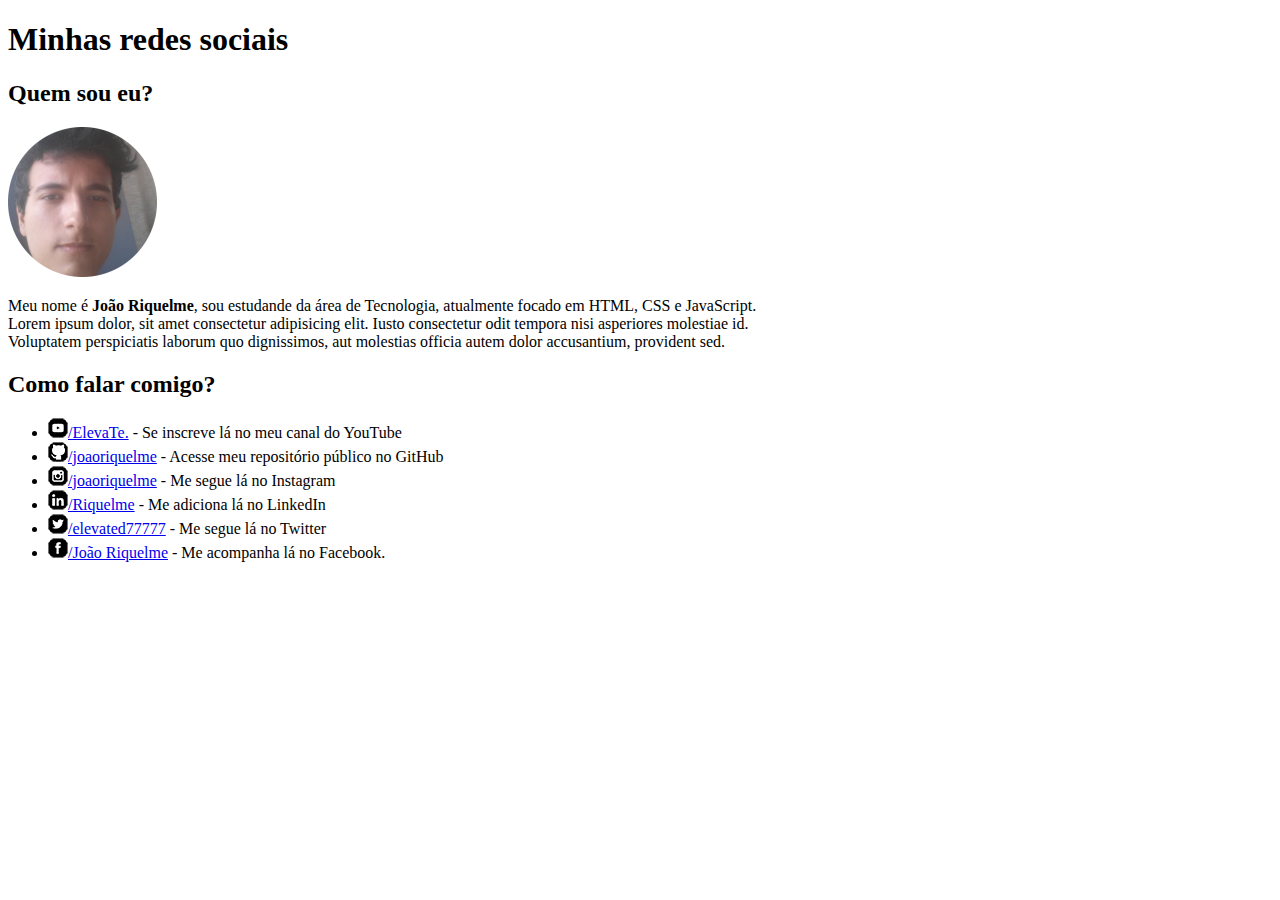
==== Meus Desafios/d005/index.html @ 1dba824b "Initial commit" ====
<!DOCTYPE html>
<html lang="pt-br">
<head>
    <meta charset="UTF-8">
    <meta http-equiv="X-UA-Compatible" content="IE=edge">
    <meta name="viewport" content="width=device-width, initial-scale=1.0">
    <link rel="shortcut icon" href="imagens/favicon.ico" type="image/x-icon">
    <title>Social</title>
</head>
<body>
    <h1>Minhas redes sociais</h1>   
    <h2>Quem sou eu? </h2>
    <p><img src="imagens/avatar.png" alt=""></p>
    <p>Meu nome é <strong>João Riquelme</strong>, sou estudande da área de Tecnologia, atualmente focado em HTML, CSS e JavaScript. <br> Lorem ipsum dolor, sit amet consectetur adipisicing elit. Iusto consectetur odit tempora nisi asperiores molestiae id.<br> Voluptatem perspiciatis laborum quo dignissimos, aut molestias officia autem dolor accusantium, provident sed.</p>
    <h2>Como falar comigo?</h2>
    <ul>
        <li><img src="imagens/icone-youtube.png" alt=""><a href="https://www.youtube.com/@ElevaTe." target="_blank">/ElevaTe.</a> - Se inscreve lá no meu canal do YouTube</li>
        <li><img src="imagens/icone-github.png" alt=""><a href="https://github.com/joaoriquelme" target="_blank">/joaoriquelme</a> - Acesse meu repositório público no GitHub</li>
        <li><img src="imagens/icone-instagram.png" alt=""><a href="https://www.instagram.com/observer7x7/?hl=pt" target="_blank">/joaoriquelme</a> - Me segue lá no Instagram</li>
        <li><img src="imagens/icone-linkedin.png" alt=""><a href="https://www.linkedin.com/in/jo%C3%A3o-riquelme-719611262/" target="_blank">/Riquelme</a> - Me adiciona lá no LinkedIn</li>
        <li><img src="imagens/icone-twitter.png" alt=""><a href="https://twitter.com/elevated77777" target="_blank">/elevated77777</a> - Me segue lá no Twitter</li>
        <li><img src="imagens/icone-facebook.png" alt=""><a href="https://www.facebook.com/joaoriquelme.riquelme/" target="_blank">/João Riquelme</a> - Me acompanha lá no Facebook.</li>
    </ul>
</body>
</html>
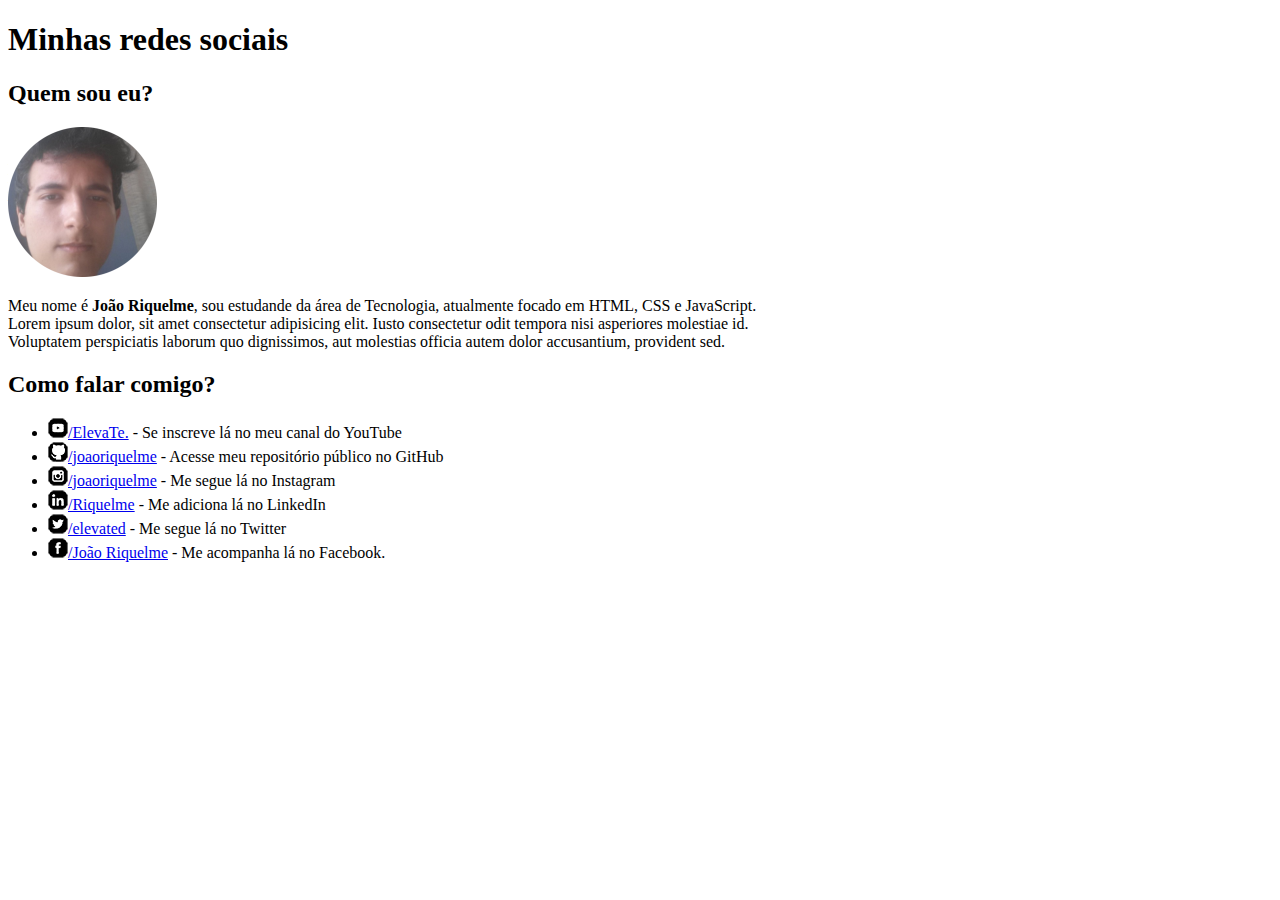
==== commit b854b663: "Update index.html" ====
--- a/Meus Desafios/d005/index.html
+++ b/Meus Desafios/d005/index.html
@@ -16,10 +16,10 @@
     <ul>
         <li><img src="imagens/icone-youtube.png" alt=""><a href="https://www.youtube.com/@ElevaTe." target="_blank">/ElevaTe.</a> - Se inscreve lá no meu canal do YouTube</li>
         <li><img src="imagens/icone-github.png" alt=""><a href="https://github.com/joaoriquelme" target="_blank">/joaoriquelme</a> - Acesse meu repositório público no GitHub</li>
-        <li><img src="imagens/icone-instagram.png" alt=""><a href="https://www.instagram.com/observer7x7/?hl=pt" target="_blank">/joaoriquelme</a> - Me segue lá no Instagram</li>
+        <li><img src="imagens/icone-instagram.png" alt=""><a href="#" target="_blank">/joaoriquelme</a> - Me segue lá no Instagram</li>
         <li><img src="imagens/icone-linkedin.png" alt=""><a href="https://www.linkedin.com/in/jo%C3%A3o-riquelme-719611262/" target="_blank">/Riquelme</a> - Me adiciona lá no LinkedIn</li>
-        <li><img src="imagens/icone-twitter.png" alt=""><a href="https://twitter.com/elevated77777" target="_blank">/elevated77777</a> - Me segue lá no Twitter</li>
-        <li><img src="imagens/icone-facebook.png" alt=""><a href="https://www.facebook.com/joaoriquelme.riquelme/" target="_blank">/João Riquelme</a> - Me acompanha lá no Facebook.</li>
+        <li><img src="imagens/icone-twitter.png" alt=""><a href="#" target="_blank">/elevated</a> - Me segue lá no Twitter</li>
+        <li><img src="imagens/icone-facebook.png" alt=""><a href="#" target="_blank">/João Riquelme</a> - Me acompanha lá no Facebook.</li>
     </ul>
 </body>
 </html>